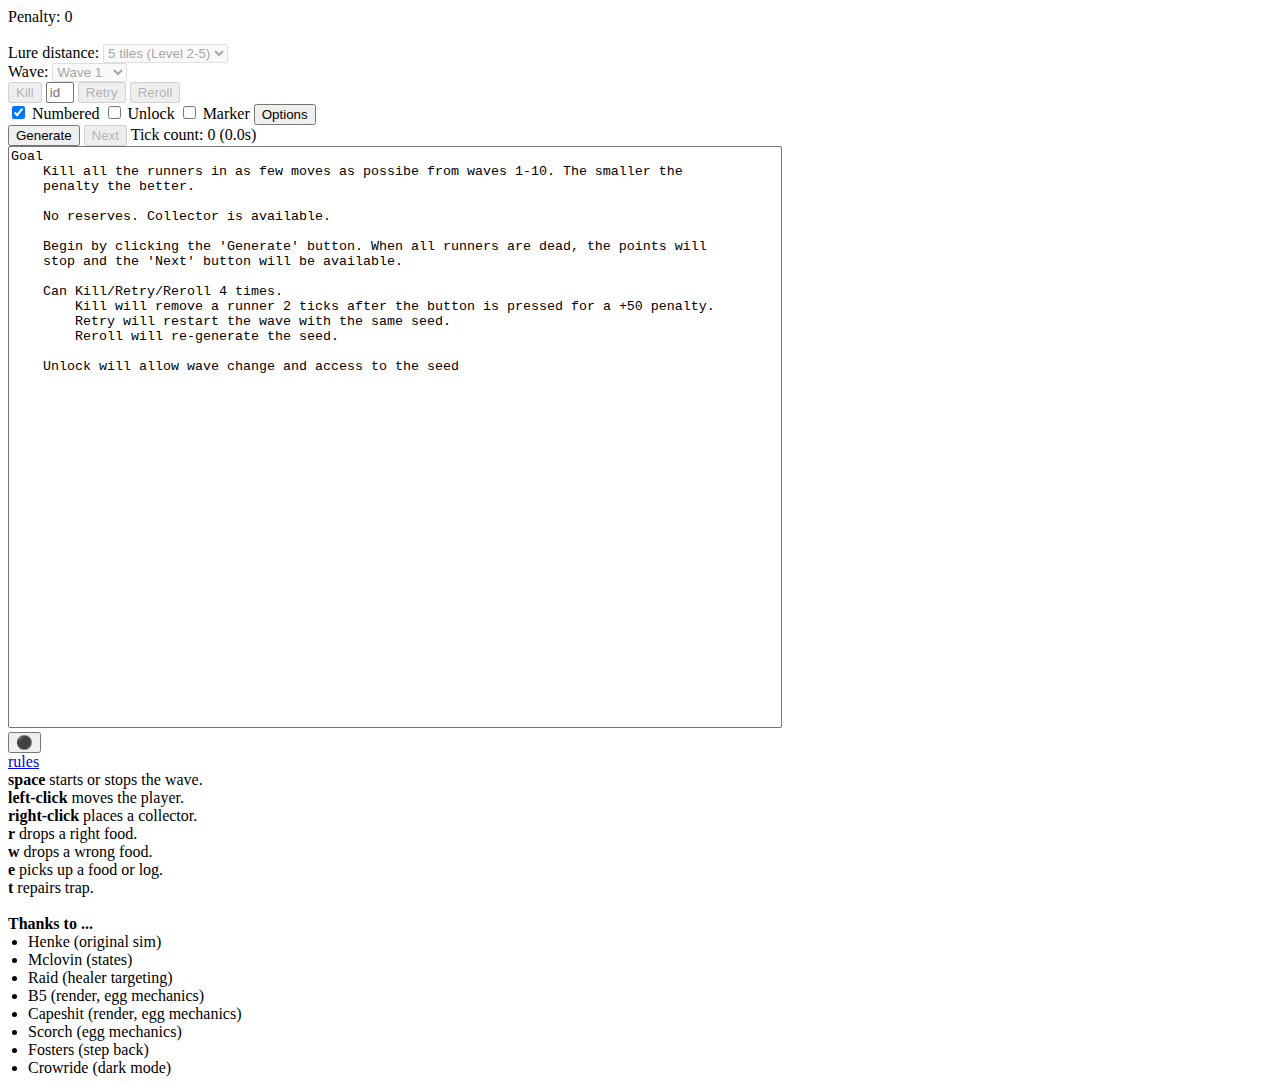
==== rand/rand.html @ 9333ff2a "game" ====
<!DOCTYPE html>
<html data-theme="light">
<title>Rand</title>
<link rel="icon" type="image/x-icon" href="css/runner.ico">
<link rel="stylesheet" href="css/style.css">
<script src="js/basim.js"></script>
<script src="js/fileloader.js"></script>
<div class="grid-container">
    <div class="container">
        <div class="one">
            <div id="pointswrapper">
                Penalty: <span id="pointscounter">0</span><br id="tmp-space"><br>
            </div>
            Lure distance: <select disabled id="deflevelselect">
                <option value="4">4 tiles (Level 1)</option>
                <option value="5" selected>5 tiles (Level 2-5)</option>
                <option value="6">6 tiles</option>
                <option value="7">7 tiles</option>
                <option value="8">8 tiles</option>
            </select><br>
            Wave: <select disabled id="waveselect">
                <option value="1">Wave 1</option>
                <option value="2">Wave 2</option>
                <option value="3">Wave 3</option>
                <option value="4">Wave 4</option>
                <option value="5">Wave 5</option>
                <option value="6">Wave 6</option>
                <option value="7">Wave 7</option>
                <option value="8">Wave 8</option>
                <option value="9">Wave 9</option>
                <option value="10">Wave 10</option>
            </select><br>
            <div id="seedwrapper" style="display:none;">
                Seed: <input id="runnermovements" type="text" /><br>
            </div>
            <div style="display:none;">
                Runner spawns: <input id="runnerspawns" type="text" /><br>
                Healer spawns: <input id="healerspawns" type="text" /><br>
                Eggs: <input id="cannonshots" type="text" style="width:14rem;" /><br>
                <input type="checkbox" id="toggleteam">
                <label for="toggleteam">Team</label>
                <input type="checkbox" id="togglehealers">
                <label for="togglehealers">Healers</label>
                <input type="checkbox" id="togglerender">
                <label for="togglerender">Render</label>
            </div>
            <button id="killrunner">Kill</button> <input id="killrunnerinput" placeholder="id" style="width:20px">
            <button id="retry">Retry</button>
            <button id="reroll">Reroll</button><br>
            <input type="checkbox" id="numbered" checked="true">
            <label for="numbered">Numbered</label>
            <input type="checkbox" id="unlock">
            <label for="unlock">Unlock</label>
            <input type="checkbox" id="togglemarker">
            <label for="togglemarker">Marker</label>
            <div class="dropdown">
                <button id="markeroptions">Options</button>
                <div id="markerdropdown" class="dropdown-content">
                    <span id="markercolor">
                        color <input class="colorpicker" id="markercolorpicker" type="color"></input>
                    </span>
                    <span id="markerclear">clear</span>
                    <span>
                        <input type="text" style="width:39px;" placeholder="import"></input>
                        <button id="markerimport" style="width:15px;padding:0px;text-align:center;">!</button>
                    </span>
                    <span id="markerexport">
                        export <small>&#9660;</small>
                        <div class="submenu" label="export" id="exportsubmenu"></div>
                    </span>
                </div>
            </div><br>
            <div style="display:none;">
                <button id="wavestart"></button>
                <button id="wavepause" style="display: none;"></button>
                <button id="wavestepback" style="display: none;">Step Backward</button>
            </div>
            <button id="generate">Generate</button>
            <button id="nextwave">Next</button>
            <button id="wavestep" style="display: none;">Step Forward</button>
            Tick count: <span id="tickcount"></span> (<span id="secondscount"></span>s)<br>
        </div>
        <div class="two">
            <table id="teammatetable" style="display: none;">
                <tr>
                    <td name="main">
                        Main<br>
                        <input type="checkbox" name="rolemarker" id="maintogglemarker">
                        <label for="maintogglemarker">Marker</label>
                        <button name="clearcmds" for="maincmds">Clear</button>
                        <br>
                        <textarea id="maincmds"></textarea>
                    </td>
                    <td name="second">
                        Second<br>
                        <input type="checkbox" name="rolemarker" id="secondtogglemarker">
                        <label for="secondtogglemarker">Marker</label>
                        <button name="clearcmds" for="secondcmds">Clear</button>
                        <br>
                        <textarea id="secondcmds"></textarea>
                    </td>
                    <td name="heal">
                        Heal<br>
                        <input type="checkbox" name="rolemarker" id="healtogglemarker">
                        <label for="healtogglemarker">Marker</label>
                        <button name="clearcmds" for="healcmds">Clear</button>
                        <br>
                        <textarea id="healcmds"></textarea>
                    </td>
                    <td name="col">
                        Collector<br>
                        <input type="checkbox" name="rolemarker" id="coltogglemarker">
                        <label for="coltogglemarker">Marker</label>
                        <button name="clearcmds" for="colcmds">Clear</button>
                        <br>
                        <textarea id="colcmds"></textarea>
                    </td>
                    <td name="def" style="display:none;">
                        Defender<br>
                        <input type="checkbox" name="rolemarker" id="deftogglemarker">
                        <label for="deftogglemarker">Marker</label>
                        <button name="clearcmds" for="defcmds">Clear</button>
                        <br>
                        <textarea id="defcmds"></textarea>
                    </td>
                </tr>
                <tr>
                    <td colspan="5" style="text-align:left;">
                        <input type="checkbox" id="rolemarkernumbers">
                        <label for="rolemarkernumbers">Numbered</label>
                        <input style="margin-left:1rem;" type="checkbox" id="ignorehealer">
                        <label for="ignorehealer">Ignore healer</label>
                        <button style="margin-left:1rem;display:none;" id="defupdatemarkers">Update defender
                            markers</button>
                    </td>
                </tr>
            </table>
        </div>
    </div>
    <div>
        <canvas id="basimcanvas"></canvas><br>
    </div>
    <div class="container">
        <div class="one">
            <button id="themebtn" title="theme">⚫</button>
            <div style="display:none;">
                <button id="savestate">(S)ave State</button>
                <button id="loadstate">(L)oad State</button>
                <button id="autoplay" title="playback">&#9658;</button><br>
                <input type="text" style="width:90px;" placeholder="Import settings"></input>
                <button id="settingsimport" style="width:16px;padding:0px;text-align:center;">!</button>
                <button id="settingsexport" style="text-align:center;margin-top:.1rem;">Export settings</button><br>
            </div>
            <br>
            <a href="#" onclick="oInstructions()">rules</a>
            <br>
            <b>space</b> starts or stops the wave.<br>
            <b>left-click</b> moves the player.<br>
            <b>right-click</b> places a collector.<br>
            <b>r</b> drops a right food.<br>
            <b>w</b> drops a wrong food.<br>
            <b>e</b> picks up a food or log.<br>
            <b>t</b> repairs trap.<br><br>
            <b>Thanks to ...</b>
            <ul>
                <li>Henke (original sim)</li>
                <li>Mclovin (states)</li>
                <li>Raid (healer targeting)</li>
                <li>B5 (render, egg mechanics)</li>
                <li>Capeshit (render, egg mechanics)</li>
                <li>Scorch (egg mechanics)</li>
                <li>Fosters (step back)</li>
                <li>Crowride (dark mode)</li>
            </ul>
        </div>
        <div>
            <table id="runnertable" style="display: none;">
                <thead>
                    <tr>
                        <th>Runner</th>
                        <th>Tick</th>
                        <th>State</th>
                        <th>Health</th>
                        <th>Position</th>
                        <th>Destination</th>
                        <th>Target</th>
                        <th>Chat</th>
                    </tr>
                </thead>
            </table><br>
            <div style="display:none;">
                <table id="healertable" style="display: none;">
                    <thead>
                        <tr>
                            <th>Healer</th>
                            <th>Current<br>Target</th>
                            <th>Last<br>Target</th>
                            <th>Spray<br>Timer</th>
                            <th>Poisoned</th>
                            <th>Health</th>
                            <th>Position</th>
                            <th>Destination</th>
                        </tr>
                    </thead>
                </table>
            </div>
            <br>
        </div>
    </div>
</div>

</html>
---- rand/css/style.css ----
:root[data-theme="light"] {
    color-scheme: light;
    --text: black;
    --background: white;
}

:root[data-theme="dark"] {
    color-scheme: dark;
    --text: rgba(255, 255, 255, 0.795);
    --background: #191a1b;
}

body {
    color: var(--text);
    background: var(--background);
}

.grid-container {
    display: grid;
    grid-template-columns: auto;
    transition: 300ms ease-in-out;
}

textarea {
    width: 85px;
    height: 60px;
    resize: none;
}

table,
th,
td {
    border: 1px solid;
    border-collapse: collapse;
}

th,
td {
    padding: 2px 4px;
}

th:last-child {
    width: 8em;
}

td {
    text-align: center;
}

.container {
    width: 100%;
    margin: auto;
}

.one {
    float: left;
    padding-right: 1rem;
}

.one>ul {
    padding-left: 20px;
    margin: 0;
}

.two {
    margin-left: 23rem;
    position: absolute;
    white-space: nowrap;
}

.egg {
    width: 12px;
    height: 12px;
    position: absolute;
    pointer-events: none;
    z-index: 1;
}

.ripple {
    width: 11px;
    height: 11px;
    position: fixed;
    pointer-events: none;
    z-index: 1;
    animation: "ripple-effect";
    animation-delay: 0s;
    transform: translateZ(0);
    backface-visibility: hidden;
    perspective: 1000;
}

@keyframes ripple-effect {}

/* Tile marker options menu */
input[disabled] {
    pointer-events: none;
}

.colorpicker {
    height: 22px;
    width: 22px;
    border: none;
    background-color: transparent;
    vertical-align: middle;
}

.dropdown {
    position: relative;
    display: inline-block;
}

.dropdown-content {
    display: none;
    position: absolute;
    color: var(--text);
    background-color: var(--background);
    border: 1px solid var(--text);
    min-width: 86px;
    overflow: auto;
    z-index: 1;
    border-radius: 5px;
}

.dropdown-content>span {
    color: var(--text);
    background-color: var(--background);
    min-height: 22px;
    padding: 3px 5px;
    margin: 5px 5px;
    border-radius: 5px;
    display: block;
    cursor: default;
}

.dropdown span:hover {
    background-color: #88828286;
}

#markerexport:hover div,
#markeroptions:hover+#markerdropdown,
#markerdropdown:hover {
    display: block;
}

.submenu {
    display: none;
}
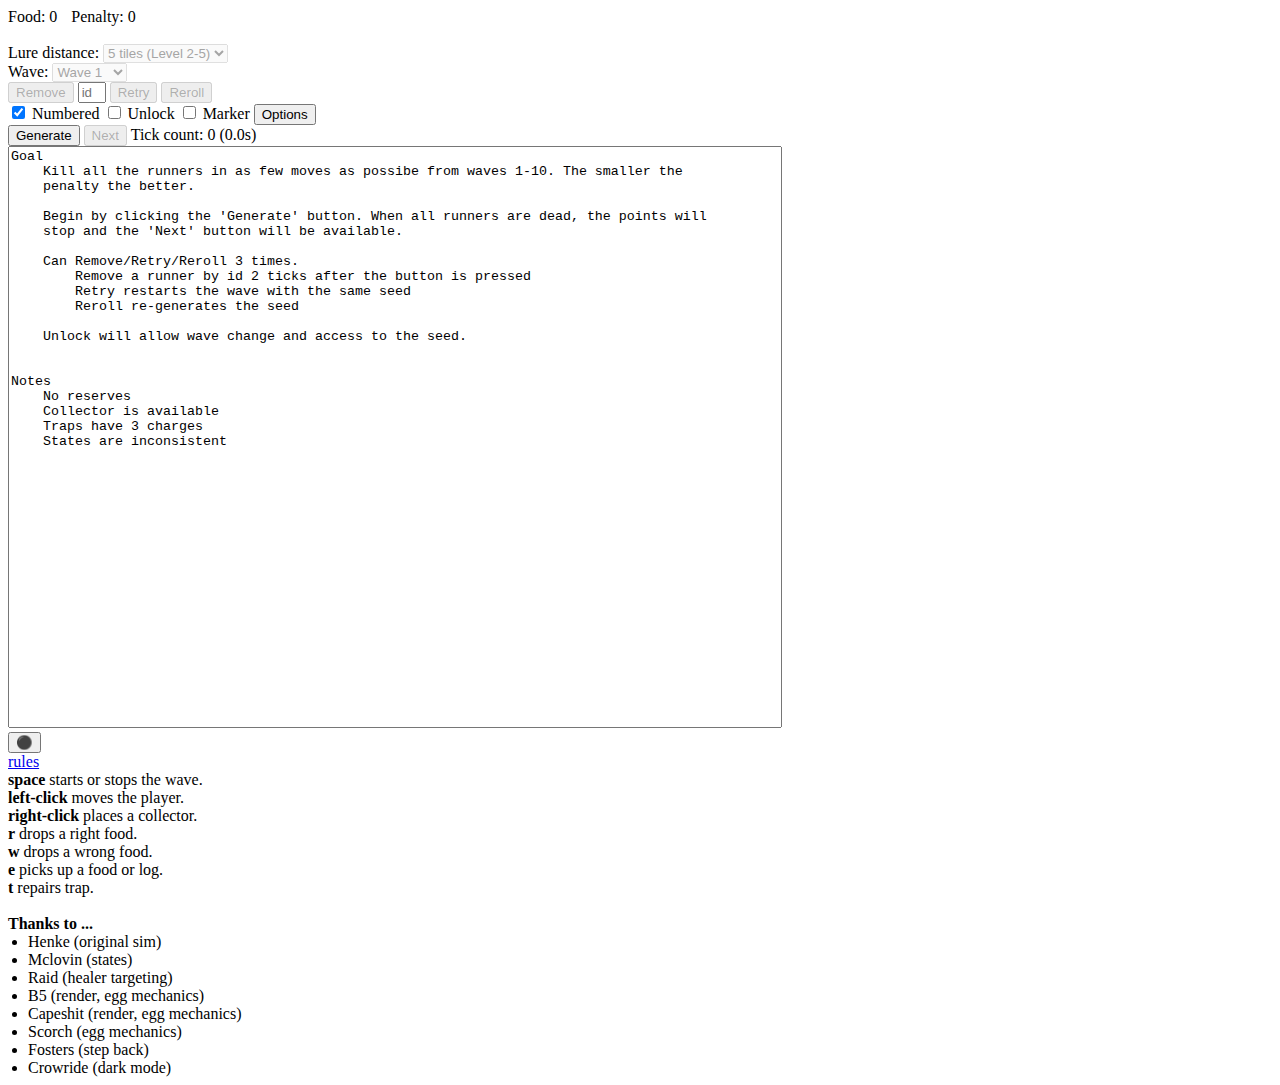
==== commit d819f155: "balance" ====
--- a/rand/rand.html
+++ b/rand/rand.html
@@ -9,6 +9,7 @@
     <div class="container">
         <div class="one">
             <div id="pointswrapper">
+                Food: <span id="foodcounter" style="padding-right: 10px;">0</span>
                 Penalty: <span id="pointscounter">0</span><br id="tmp-space"><br>
             </div>
             Lure distance: <select disabled id="deflevelselect">
@@ -44,7 +45,7 @@
                 <input type="checkbox" id="togglerender">
                 <label for="togglerender">Render</label>
             </div>
-            <button id="killrunner">Kill</button> <input id="killrunnerinput" placeholder="id" style="width:20px">
+            <button id="killrunner">Remove</button> <input id="killrunnerinput" placeholder="id" style="width:20px">
             <button id="retry">Retry</button>
             <button id="reroll">Reroll</button><br>
             <input type="checkbox" id="numbered" checked="true">
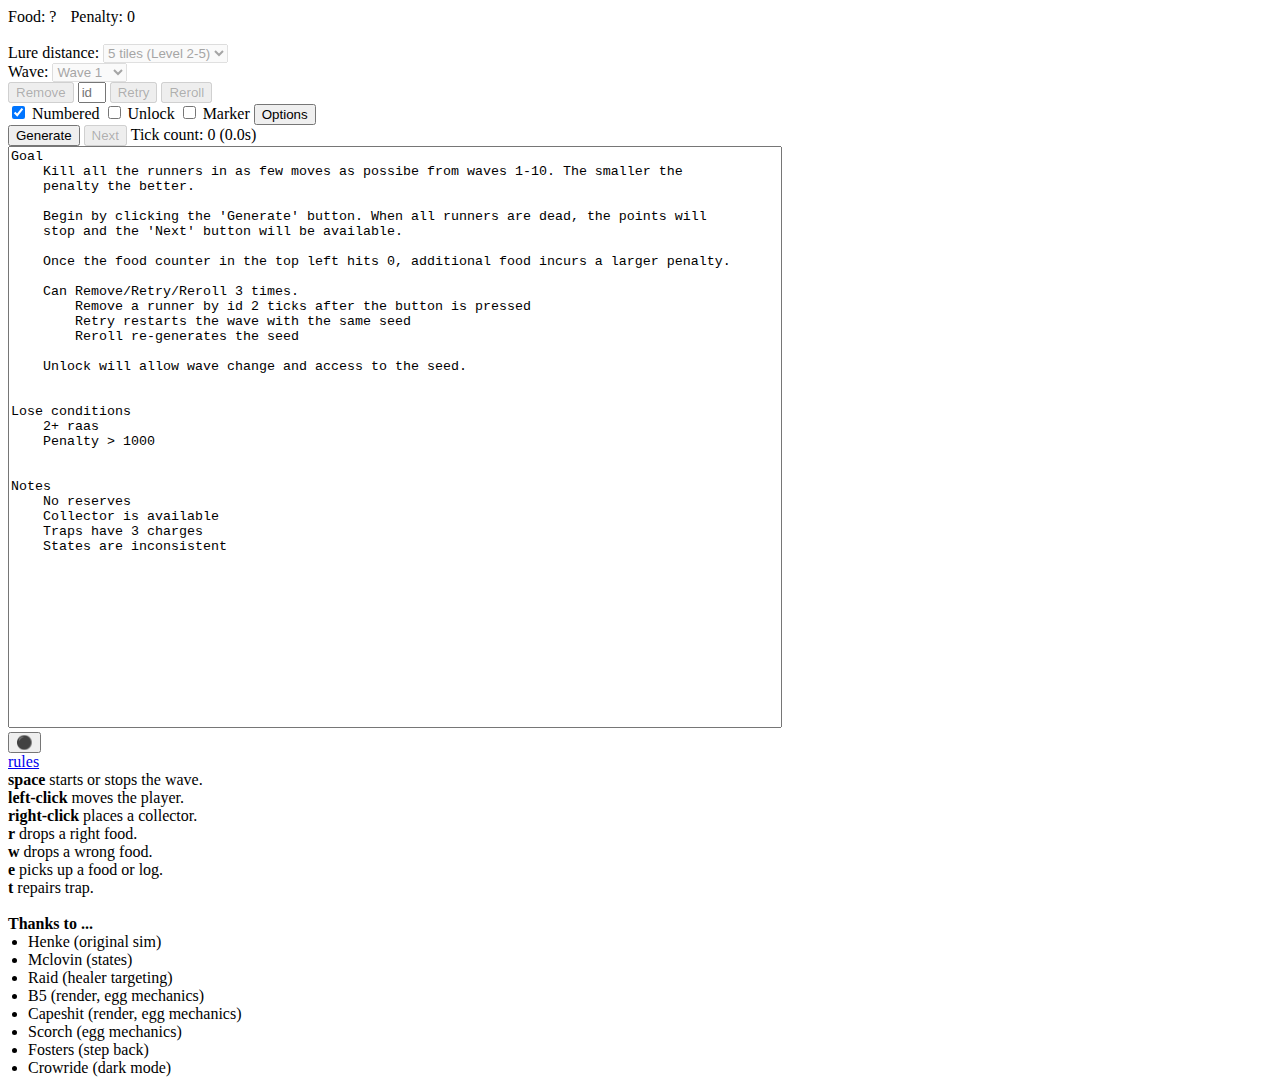
==== commit 77c1bb1b: "clean" ====
--- a/rand/rand.html
+++ b/rand/rand.html
@@ -9,7 +9,7 @@
     <div class="container">
         <div class="one">
             <div id="pointswrapper">
-                Food: <span id="foodcounter" style="padding-right: 10px;">0</span>
+                Food: <span id="foodcounter" style="padding-right: 10px;">?</span>
                 Penalty: <span id="pointscounter">0</span><br id="tmp-space"><br>
             </div>
             Lure distance: <select disabled id="deflevelselect">
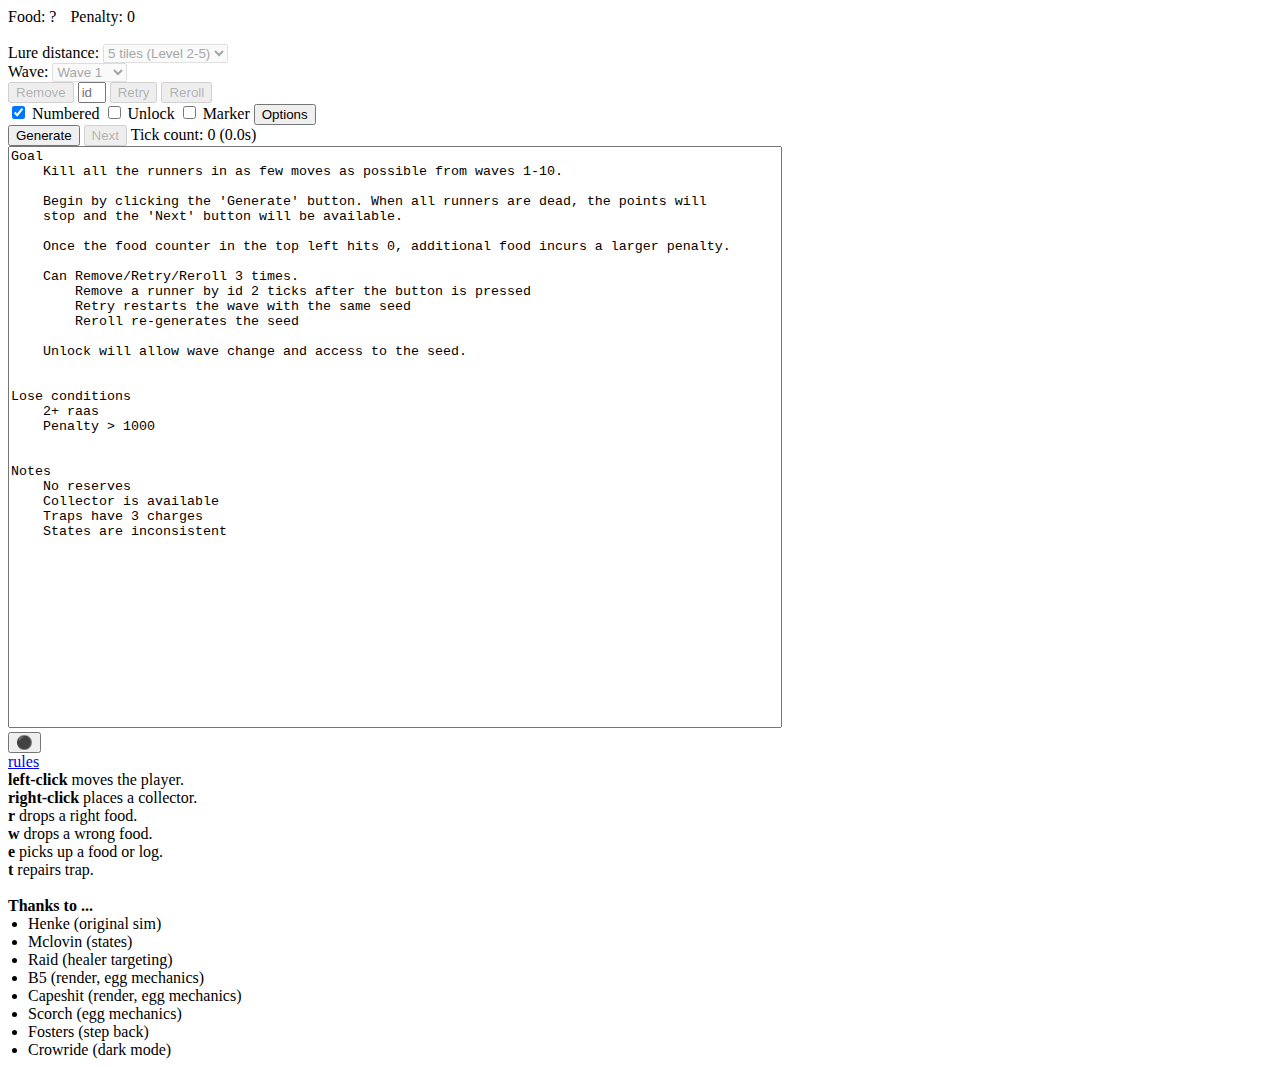
==== commit f5233eb1: "clean" ====
--- a/rand/rand.html
+++ b/rand/rand.html
@@ -155,7 +155,6 @@
             <br>
             <a href="#" onclick="oInstructions()">rules</a>
             <br>
-            <b>space</b> starts or stops the wave.<br>
             <b>left-click</b> moves the player.<br>
             <b>right-click</b> places a collector.<br>
             <b>r</b> drops a right food.<br>
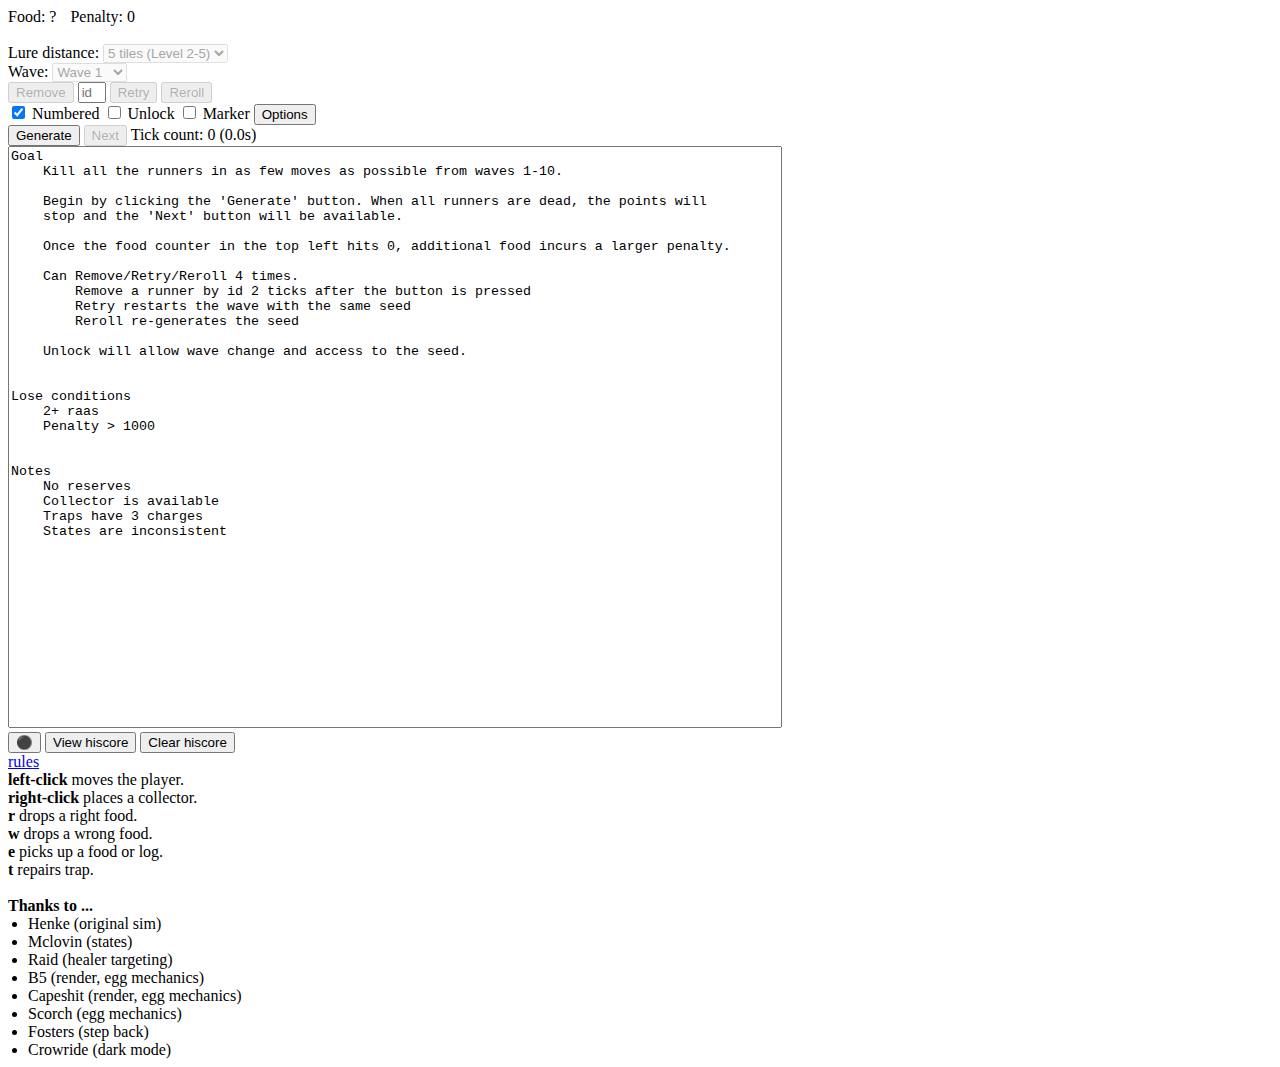
==== commit fd9b27cd: "recording + rand stuff" ====
--- a/rand/rand.html
+++ b/rand/rand.html
@@ -144,6 +144,8 @@
     <div class="container">
         <div class="one">
             <button id="themebtn" title="theme">⚫</button>
+            <button id="viewhiscore">View hiscore</button>
+            <button id="clearhiscore">Clear hiscore</button>
             <div style="display:none;">
                 <button id="savestate">(S)ave State</button>
                 <button id="loadstate">(L)oad State</button>
